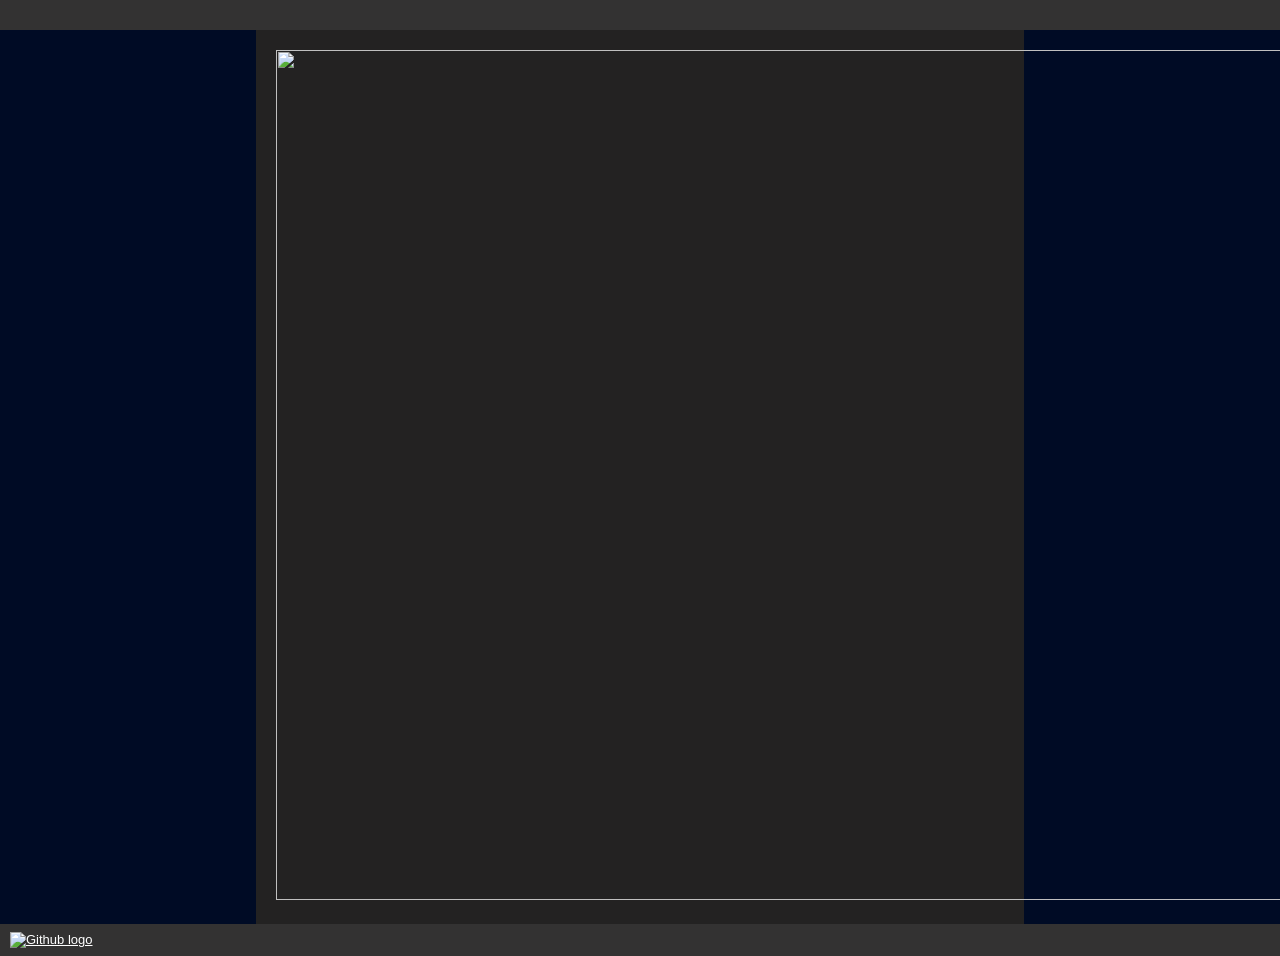
==== website/index.html @ 13be82d6 "organizing files and adding framework for future website status displaying" ====
<!DOCTYPE html>
<html lang="en">
<head>
    <meta charset="UTF-8">
    <meta name="viewport" content="width=device-width, initial-scale=1.0">
    
    <title>Diginette.org - One Stop Jellyfin Shop</title>
    
    <link rel="icon" type="image/x-icon" href="">

    <link rel="stylesheet" href="style.css">
<body>
<header>
</header>
<main>
    <nav>
        <img src="construction.png" width="1100" height="850">
    </nav>
</main>
<footer>
    <a href="https://github.com/diginette/diginette.org">
        <img src="source-code.svg" alt="Github logo"/>
    </a>
</footer>
</body>
</html>
---- website/style.css ----
* {
  box-sizing: border-box;
}

body {
  margin: 0;
  font-family: Arial, Helvetica, sans-serif;
  min-height: 100vh;
  display: flex;
  flex-direction: column;
  background-color: #000B25;
}

header {
  background-color: #333232;
  padding: 15px 30px;
  color: white;
  display: flex;
  flex-direction: column;
  gap: 10px;
}

.header-top {
  display: flex;
  align-items: center;
  text-align: center;
  gap: 20px;
  font-size: 22px;
}

.header-box {
  display: flex;
  flex-wrap: wrap;
  gap: 10px;
  align-items: flex-start;
  border-radius: 12px;
  padding: 5px;
  background-color: #666;
  color: white;
}

#currentTime {
  width: 100%;
  text-align: left;
  font-size: 14px;
}

header img {
  height: 60px;
  width: auto;
}

header a {
  text-decoration: none;
  color: white;
}

.header-front-text h1 {
  margin: 0;
}

.header-front-text p {
  margin: 5px 0 0;
  font-size: 16px;
}

nav {
  width: 60%;
  background: #232222;
  color: white;
  padding: 20px;
  text-align: center;
}

footer {
  background-color: #333232;
  padding: 8px 10px;
  color: white;
  width: 100%;
  font-size: 13px;
  display: flex;
  justify-content: space-between;
  align-items: center;
}

.footer-content {
  flex: 1;
  text-align: center;
}

.footer-version {
  white-space: nowrap;
  padding-left: 10px;
}

footer p {
  margin: 3px 0;
}

footer a {
  color: #ffffff;
}

main {
  display: flex;
  justify-content: center;
  flex: 1;
}

/* Style the topnav */
ul.topnav {
  margin: 0 0 0 auto;
  display: flex;
  list-style-type: none;
  padding: 0;
  background-color: #333333;
  border-radius: 25px;
}

/* Style links in topnav */
ul.topnav li a {
  display: block;
  color: #f1f1f1;
  padding: 14px 16px;
  text-decoration: none;
}

/* Change color on hover */
ul.topnav li a:hover {
  background-color: #dddddd;
  color: black;
  border-radius: 25px;
}

.article-links {
  display: inline-flex;
  justify-content: center;
  flex-wrap: wrap;
  gap: 10px;
  align-items: flex-start;
  border-radius: 12px;
  padding: 5px;
  background-color: #262626;
  color: white;
}

.article-box {
  padding: 5px;
}

.article-box h3 {
  display: flex;
  flex-direction: column;
  align-items: center;
}

.article-box a {
  display: flex;
  flex-direction: column;
  align-items: center;
  text-decoration: none;
  color: white;
}

.warning {
  font-size: 50px;
  color: red;
}

@media (max-width: 600px) {
  nav {
    width: 100%;
    height: auto;
  }
}
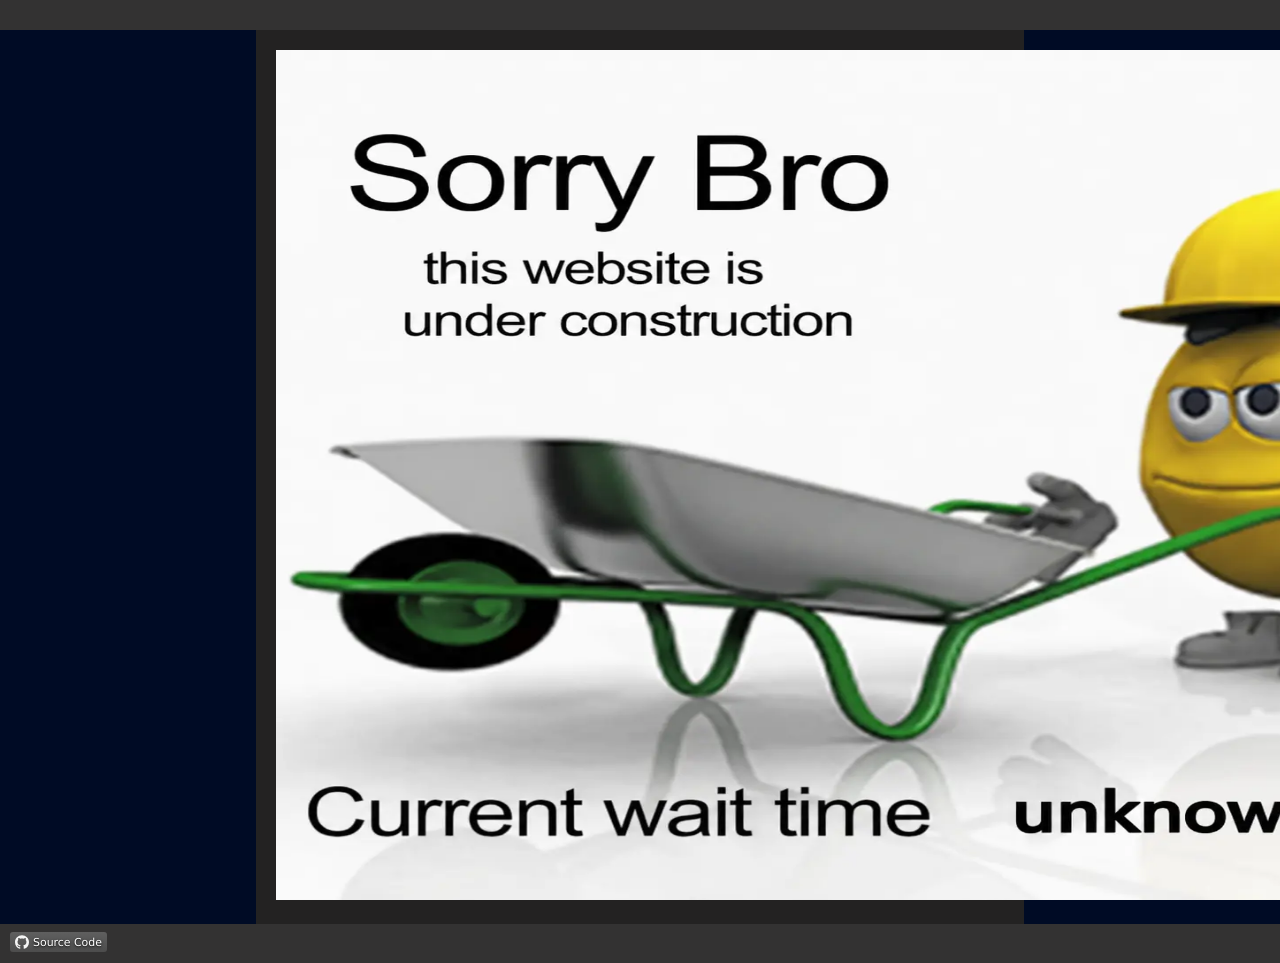
==== commit 0753e45c: "organizing files and updating html to new image file paths" ====
--- a/website/index.html
+++ b/website/index.html
@@ -15,12 +15,12 @@
 </header>
 <main>
     <nav>
-        <img src="construction.png" width="1100" height="850">
+        <img src="images/construction.webp" width="1100" height="850">
     </nav>
 </main>
 <footer>
     <a href="https://github.com/diginette/diginette.org">
-        <img src="source-code.svg" alt="Github logo"/>
+        <img src="images/source-code.svg" alt="Github logo"/>
     </a>
 </footer>
 </body>
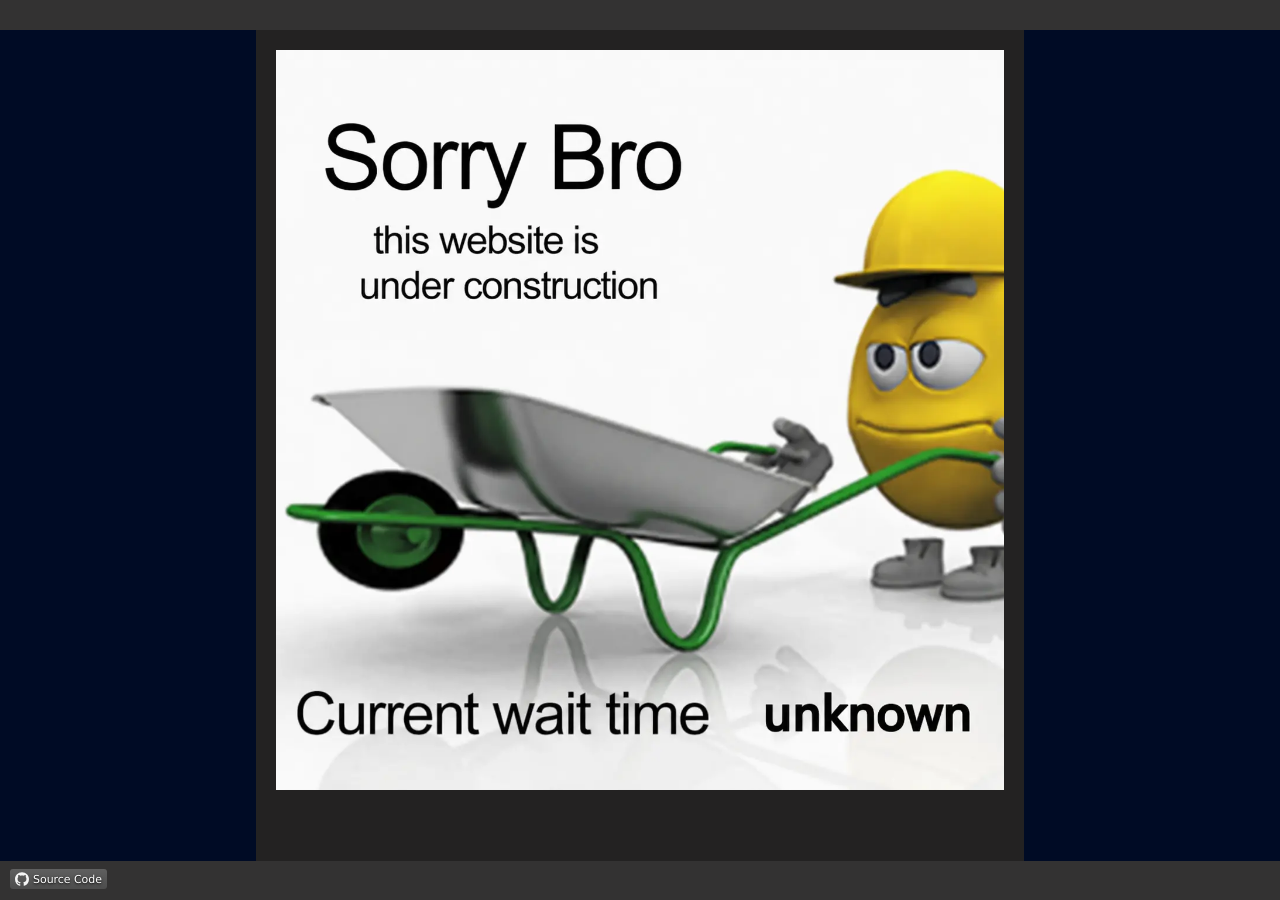
==== commit 63ef2097: "adding mobile css" ====
--- a/website/index.html
+++ b/website/index.html
@@ -9,7 +9,8 @@
     
     <link rel="icon" type="image/x-icon" href="">
 
-    <link rel="stylesheet" href="style.css">
+    <link href="mobile.css" rel="stylesheet" media="all" />
+    <link href="style.css" rel="stylesheet" media="screen and (width >= 600px)" />
 <body>
 <header>
 </header>
--- a/website/mobile.css
+++ b/website/mobile.css
@@ -0,0 +1,260 @@
+* {
+  box-sizing: border-box;
+}
+
+body {
+  margin: 0;
+  font-family: Arial, Helvetica, sans-serif;
+  min-height: 100vh;
+  display: flex;
+  flex-direction: column;
+  background-color: #000B25;
+}
+
+img {
+  max-width: 100%;
+  height: auto;
+}
+
+header {
+  background-color: #333232;
+  padding: 15px 30px;
+  color: white;
+  display: flex;
+  flex-direction: column;
+  gap: 10px;
+}
+
+.header-top {
+  display: flex;
+  align-items: center;
+  text-align: center;
+  gap: 20px;
+  font-size: 22px;
+}
+
+.header-box {
+  display: flex;
+  flex-wrap: wrap;
+  gap: 10px;
+  align-items: flex-start;
+  border-radius: 12px;
+  padding: 5px;
+  background-color: #666;
+  color: white;
+}
+
+#currentTime {
+  width: 100%;
+  text-align: left;
+  font-size: 14px;
+}
+
+header img {
+  height: 60px;
+  width: auto;
+}
+
+header a {
+  text-decoration: none;
+  color: white;
+}
+
+.header-front-text h1 {
+  margin: 0;
+}
+
+.header-front-text p {
+  margin: 5px 0 0;
+  font-size: 16px;
+}
+
+nav {
+  width: 60%;
+  background: #232222;
+  color: white;
+  padding: 20px;
+  text-align: center;
+}
+
+footer {
+  background-color: #333232;
+  padding: 8px 10px;
+  color: white;
+  width: 100%;
+  font-size: 13px;
+  display: flex;
+  justify-content: space-between;
+  align-items: center;
+}
+
+.footer-content {
+  flex: 1;
+  text-align: center;
+}
+
+.footer-version {
+  white-space: nowrap;
+  padding-left: 10px;
+}
+
+footer p {
+  margin: 3px 0;
+}
+
+footer a {
+  color: #ffffff;
+}
+
+main {
+  display: flex;
+  justify-content: center;
+  flex: 1;
+}
+
+/* Style the topnav */
+ul.topnav {
+  margin: 0 0 0 auto;
+  display: flex;
+  list-style-type: none;
+  padding: 0;
+  background-color: #333333;
+  border-radius: 25px;
+}
+
+/* Style links in topnav */
+ul.topnav li a {
+  display: block;
+  color: #f1f1f1;
+  padding: 14px 16px;
+  text-decoration: none;
+}
+
+/* Change color on hover */
+ul.topnav li a:hover {
+  background-color: #dddddd;
+  color: black;
+  border-radius: 25px;
+}
+
+.article-links {
+  display: inline-flex;
+  justify-content: center;
+  flex-wrap: wrap;
+  gap: 10px;
+  align-items: flex-start;
+  border-radius: 12px;
+  padding: 5px;
+  background-color: #262626;
+  color: white;
+}
+
+.article-box {
+  padding: 5px;
+}
+
+.article-box h3 {
+  display: flex;
+  flex-direction: column;
+  align-items: center;
+}
+
+.article-box a {
+  display: flex;
+  flex-direction: column;
+  align-items: center;
+  text-decoration: none;
+  color: white;
+}
+
+.warning {
+  font-size: 50px;
+  color: red;
+}
+
+@media (max-width: 768px) {
+  header {
+    padding: 12px 16px;
+  }
+
+  .header-top {
+    flex-direction: column;
+    text-align: center;
+    gap: 10px;
+    font-size: 18px;
+  }
+
+  .header-front-text p {
+    font-size: 14px;
+  }
+
+  nav {
+    width: 100%;
+    height: auto;
+    padding: 15px;
+  }
+
+  ul.topnav {
+    margin: 0 auto;
+    flex-wrap: wrap;
+    justify-content: center;
+    border-radius: 16px;
+  }
+
+  ul.topnav li a {
+    padding: 10px 12px;
+    font-size: 14px;
+  }
+
+  footer {
+    flex-direction: column;
+    gap: 6px;
+    text-align: center;
+    padding: 10px;
+  }
+
+  .footer-version {
+    padding-left: 0;
+  }
+
+  .article-links {
+    width: 100%;
+    justify-content: center;
+  }
+
+  .warning {
+    font-size: 32px;
+  }
+}
+
+@media (max-width: 480px) {
+  header img {
+    height: 44px;
+  }
+
+  .header-top {
+    font-size: 16px;
+    gap: 8px;
+  }
+
+  .header-front-text h1 {
+    font-size: 20px;
+  }
+
+  #currentTime {
+    font-size: 12px;
+  }
+
+  ul.topnav li a {
+    padding: 8px 10px;
+    font-size: 13px;
+  }
+
+  .article-box {
+    padding: 4px;
+  }
+
+  .warning {
+    font-size: 24px;
+  }
+}
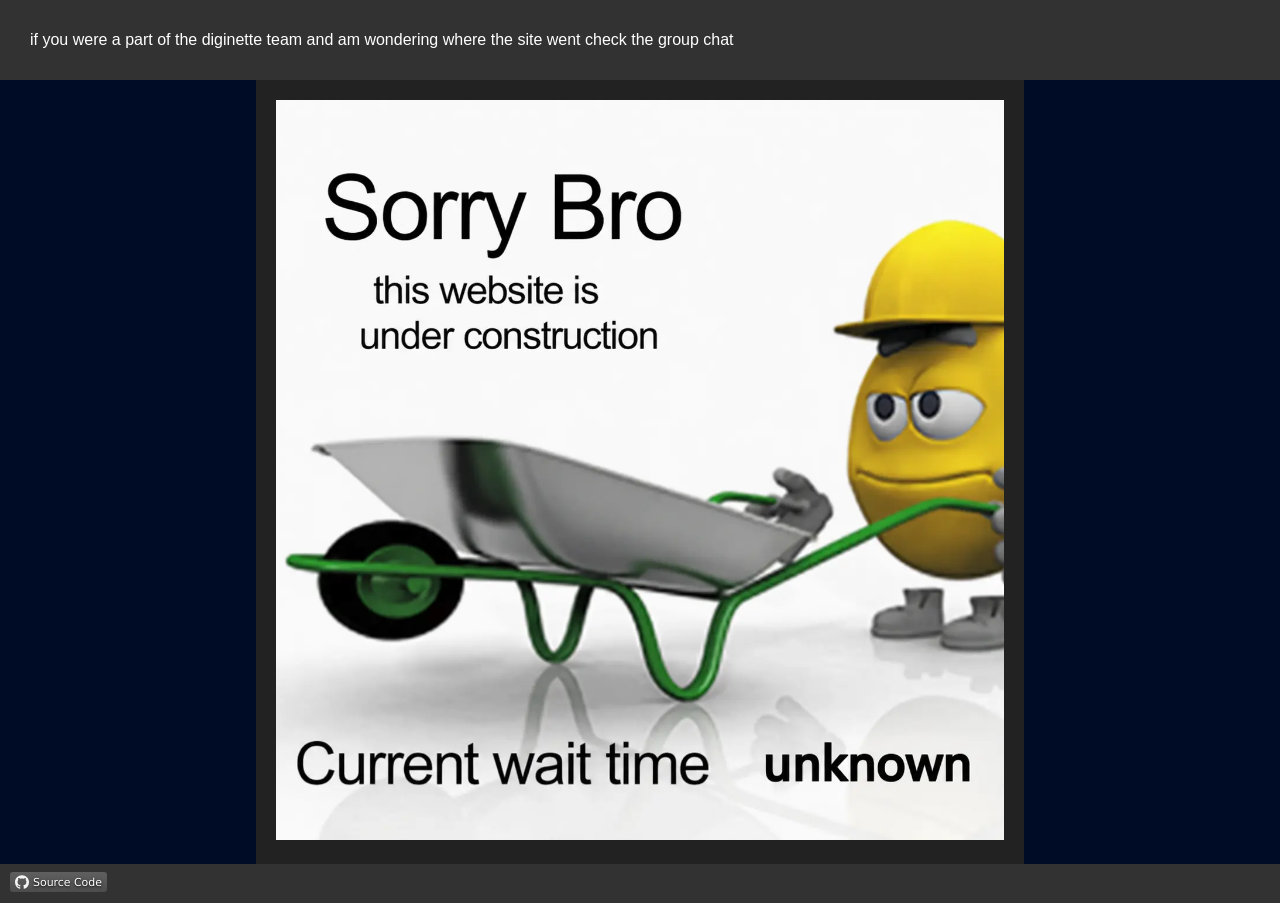
==== commit 3b084d0f: "Add message to header and increase font size for nav items" ====
--- a/website/index.html
+++ b/website/index.html
@@ -5,14 +5,15 @@
     <meta charset="UTF-8">
     <meta name="viewport" content="width=device-width, initial-scale=1.0">
     
-    <title>Diginette.org - One Stop Jellyfin Shop</title>
+    <title>Diginette.org - WIP</title>
     
     <link rel="icon" type="image/x-icon" href="">
 
     <link href="mobile.css" rel="stylesheet" media="all" />
-    <link href="style.css" rel="stylesheet" media="screen and (width >= 600px)" />
+    <link href="style.css" rel="stylesheet" media="screen and (width >= 769px)" />
 <body>
 <header>
+    <p>if you were a part of the diginette team and am wondering where the site went check the group chat</p>
 </header>
 <main>
     <nav>
@@ -20,9 +21,9 @@
     </nav>
 </main>
 <footer>
-    <a href="https://github.com/diginette/diginette.org">
+    <a href="https://github.com/Diginette-Team/diginette.org">
         <img src="images/source-code.svg" alt="Github logo"/>
     </a>
 </footer>
 </body>
-</html>+</html>
--- a/website/style.css
+++ b/website/style.css
@@ -70,6 +70,10 @@
   color: white;
   padding: 20px;
   text-align: center;
+}
+
+nav p {
+  font-size: 30px;
 }
 
 footer {
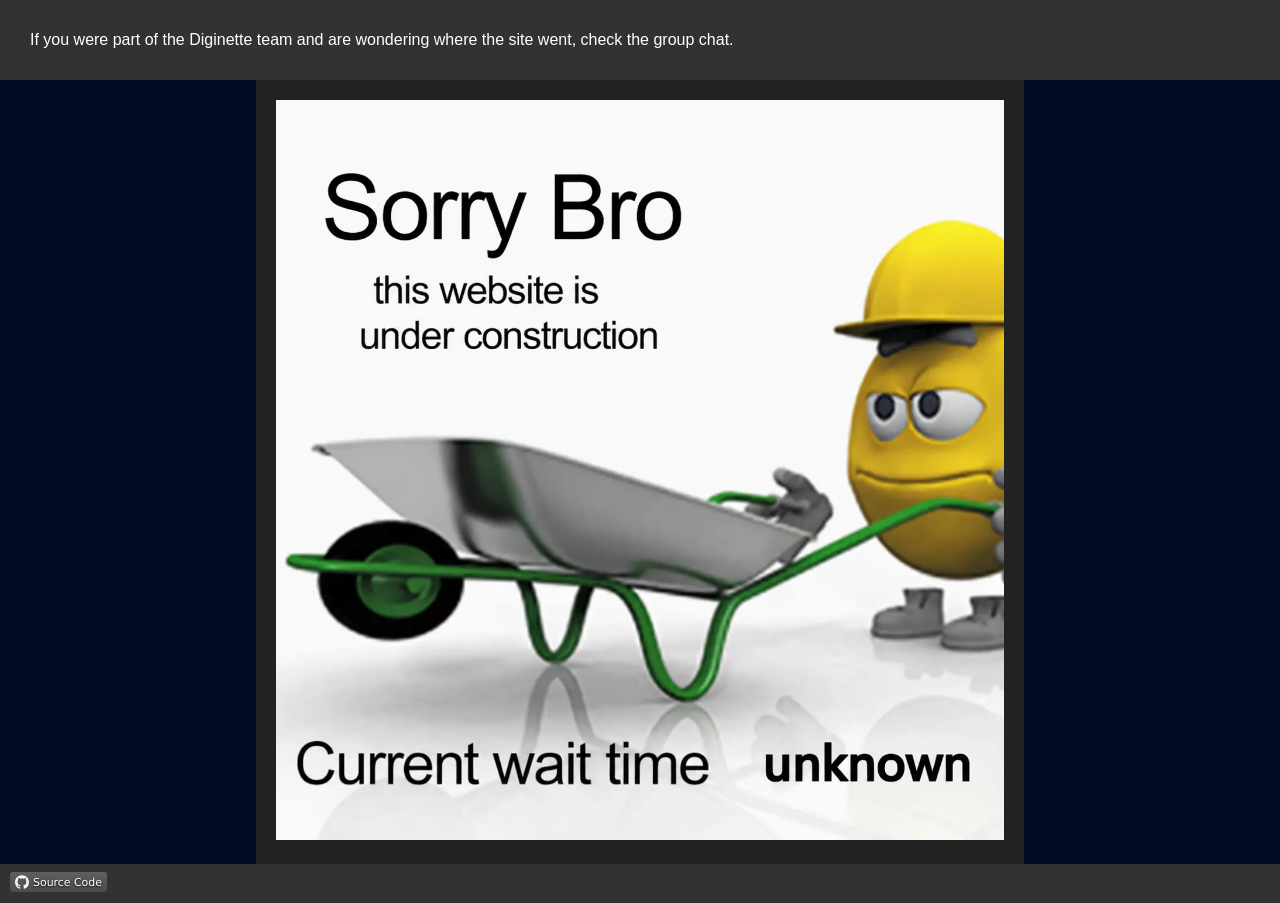
==== commit f0a47383: "Fix header text capitalization and punctuation; remove unused nav paragraph styles" ====
--- a/website/index.html
+++ b/website/index.html
@@ -13,7 +13,7 @@
     <link href="style.css" rel="stylesheet" media="screen and (width >= 769px)" />
 <body>
 <header>
-    <p>if you were a part of the diginette team and am wondering where the site went check the group chat</p>
+    <p>If you were part of the Diginette team and are wondering where the site went, check the group chat.</p>
 </header>
 <main>
     <nav>
--- a/website/style.css
+++ b/website/style.css
@@ -70,10 +70,6 @@
   color: white;
   padding: 20px;
   text-align: center;
-}
-
-nav p {
-  font-size: 30px;
 }
 
 footer {
